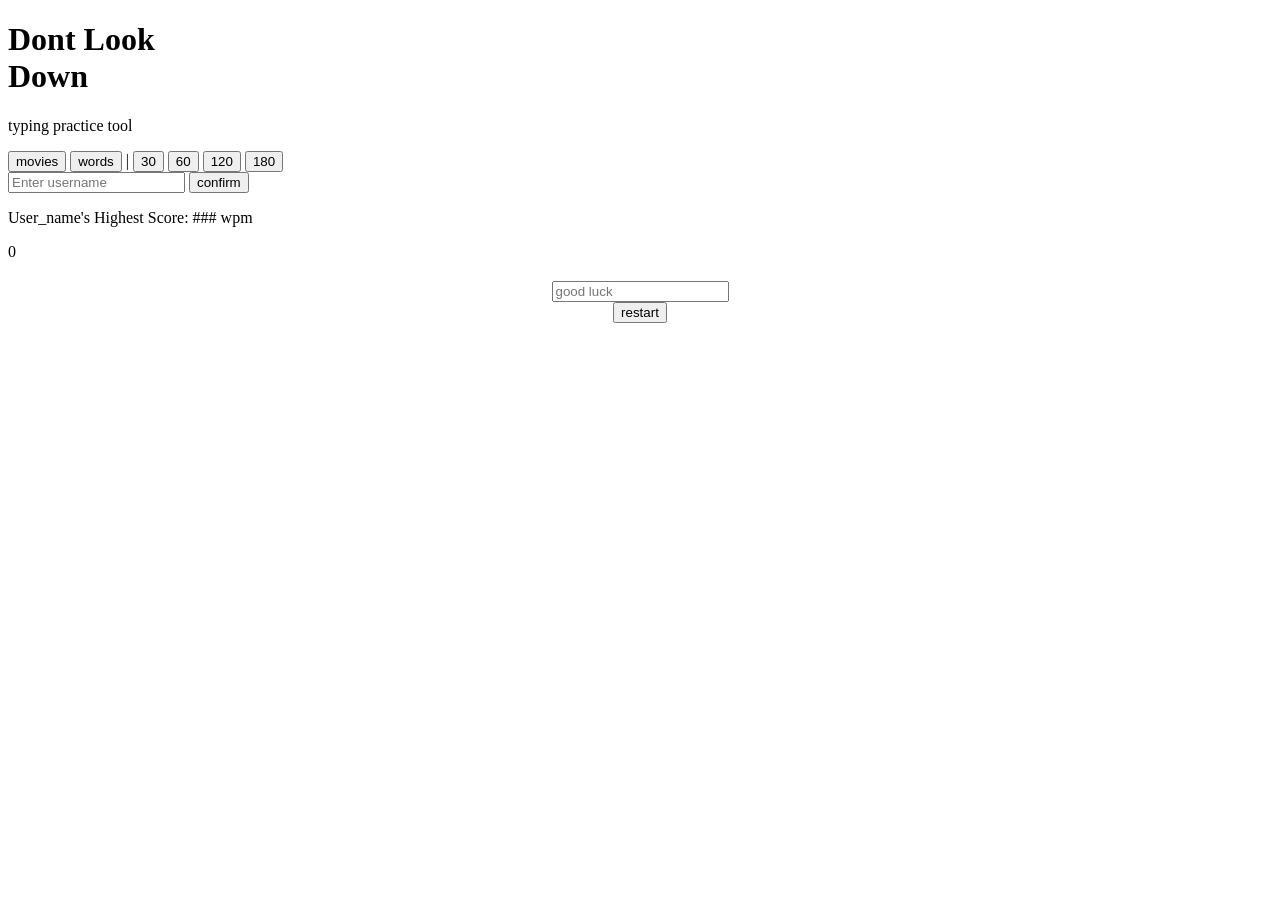
==== templates/index.html @ c182e39b "changing file structure" ====
<!DOCTYPE html>
<html lang="en">
    <head>
        <meta charset="UTF-8">
        <meta name="viewport" content="width=device-width, initial-scale=1.0">
        <title>Don't Look Down</title>

        <link rel="stylesheet" href="style.css">
        <link rel="preconnect" href="https://fonts.googleapis.com">
        <link rel="preconnect" href="https://fonts.gstatic.com" crossorigin>
        <link href="https://fonts.googleapis.com/css2?family=VT323&display=swap" rel="stylesheet">


    </head>
    <body>
        <div class="container">

            <div class="top-bar">
                <div class="title-section">
                    <h1 class="header">Dont Look<br>Down</h1>
                    <p class="description">typing practice tool</p>
                </div>

                <div class="options-section">
                    <div class="buttons">
                        <button type="button" class="option-btn category-btn" data-category="movies">movies</button>
                        <button type="button" class="option-btn category-btn" data-category="words">words</button>
                        <span class="divider">|</span>
                        <button type="button" class="option-btn time-btn" data-time="30">30</button>
                        <button type="button" class="option-btn time-btn" data-time="60">60</button>
                        <button type="button" class="option-btn time-btn" data-time="120">120</button>
                        <button type="button" class="option-btn time-btn" data-time="180">180</button>
                        
                    </div>
                    <input type="text" id="username" placeholder="Enter username">
                    <button type="button" id="confirm-username">confirm</button>
                    
                    
                    <p class="high-score" id="high-score-display">User_name's Highest Score: ### wpm</p>
                </div>
            </div>

            <!-- Timer -->
            <p id="timer-display" class="timer">0</p>

            <!-- Sample text -->
            <h2 id="sample-text" class="sample-text"></h2>


            <!-- Input box -->
            <div style="text-align: center;">
                <input type="text" id="user-text" name="user-text" placeholder="good luck" class="text-box">
            </div>

            <div style="text-align: center;">
                
        <button type="button" id="restart-btn" class="option-btn">restart</button>
            </div>

        </div>

        <script src="script.js"></script>
    </body>
</html>
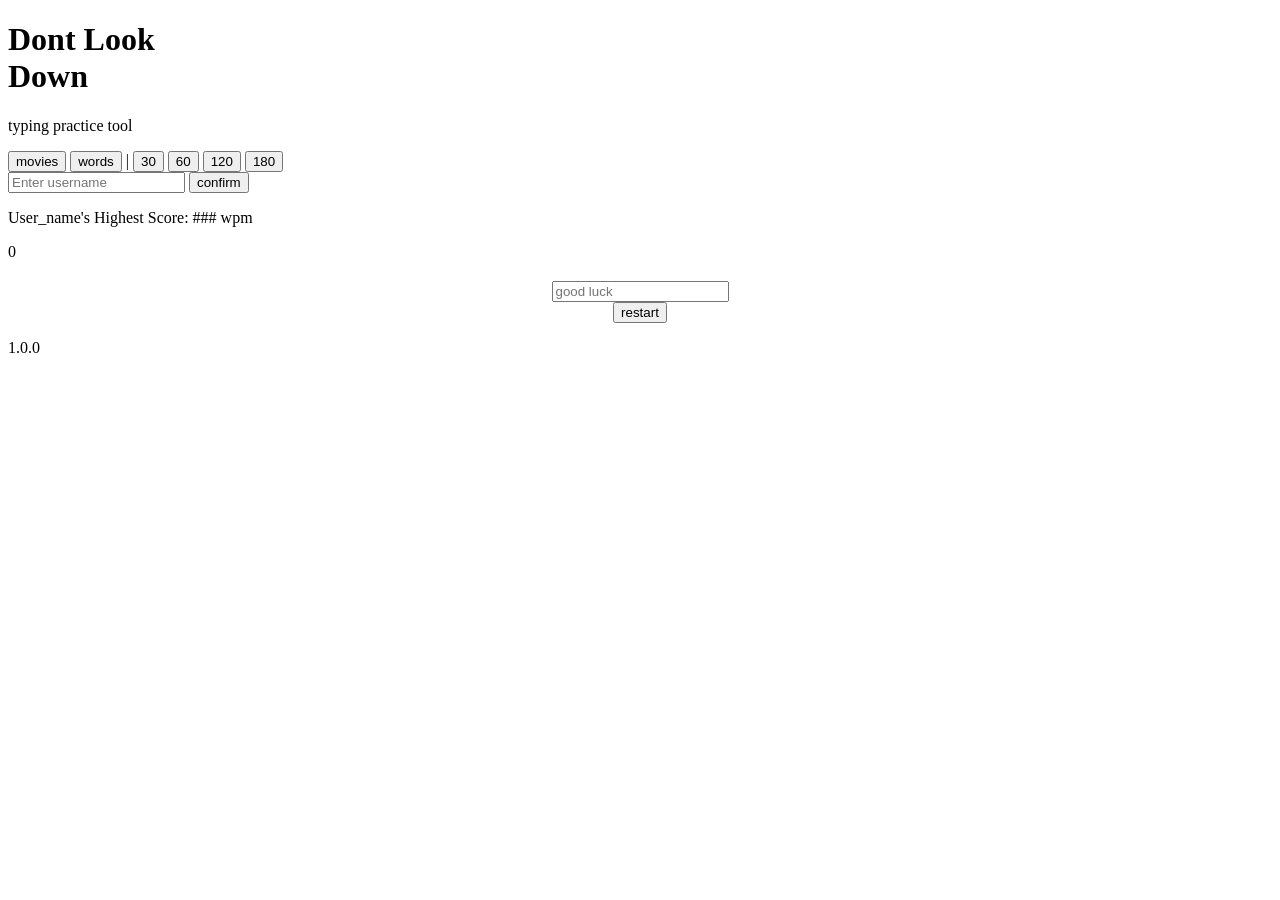
==== commit 3e510955: "changed the app.py" ====
--- a/templates/index.html
+++ b/templates/index.html
@@ -59,6 +59,10 @@
 
         </div>
 
+        <div>
+            <p>1.0.0</p>
+            </div>
+
         <script src="script.js"></script>
     </body>
 </html>
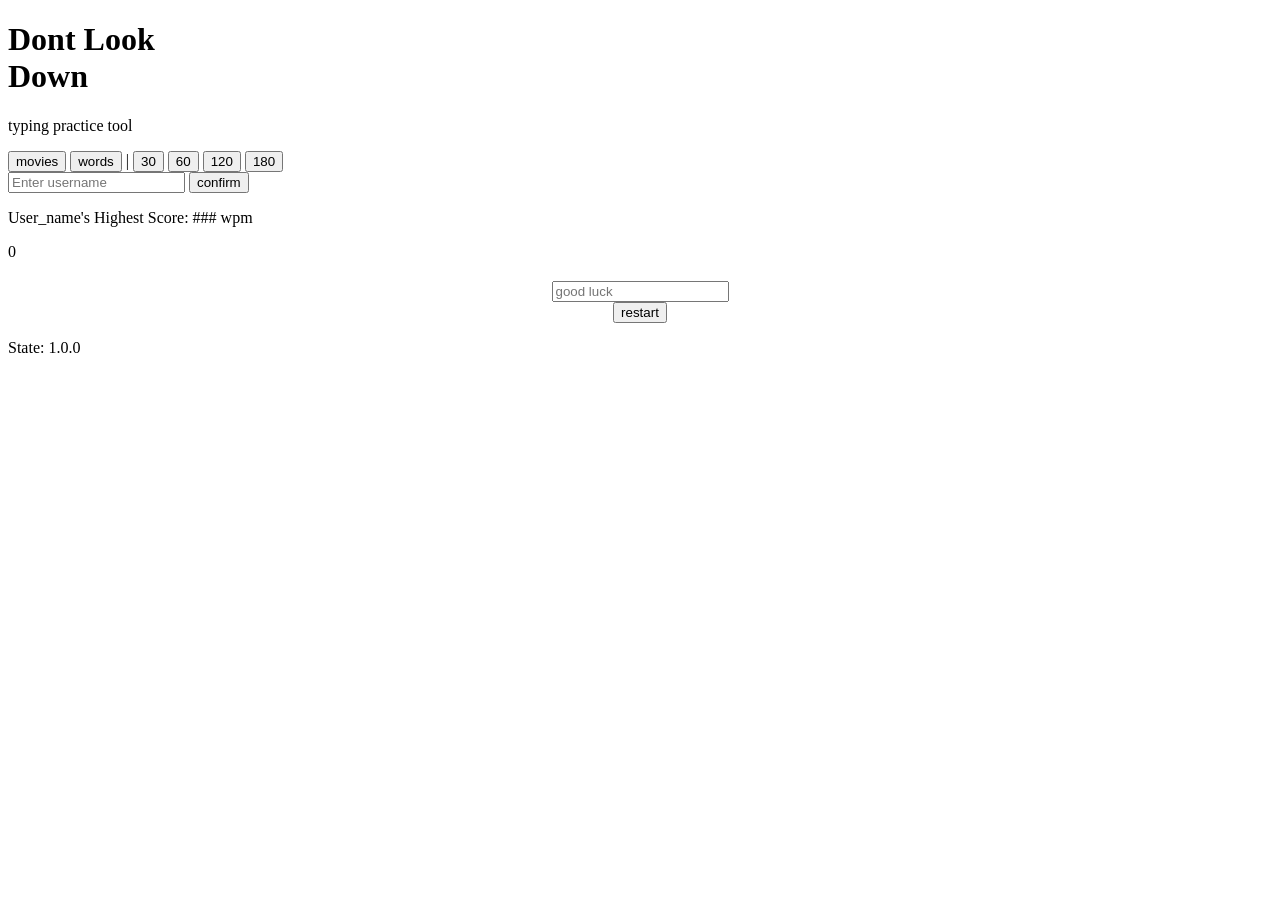
==== commit 683d3499: "rewrote comments to be more readable, added a version number in html" ====
--- a/templates/index.html
+++ b/templates/index.html
@@ -60,8 +60,8 @@
         </div>
 
         <div>
-            <p>1.0.0</p>
-            </div>
+            <p>State: 1.0.0</p>
+        </div>
 
         <script src="script.js"></script>
     </body>
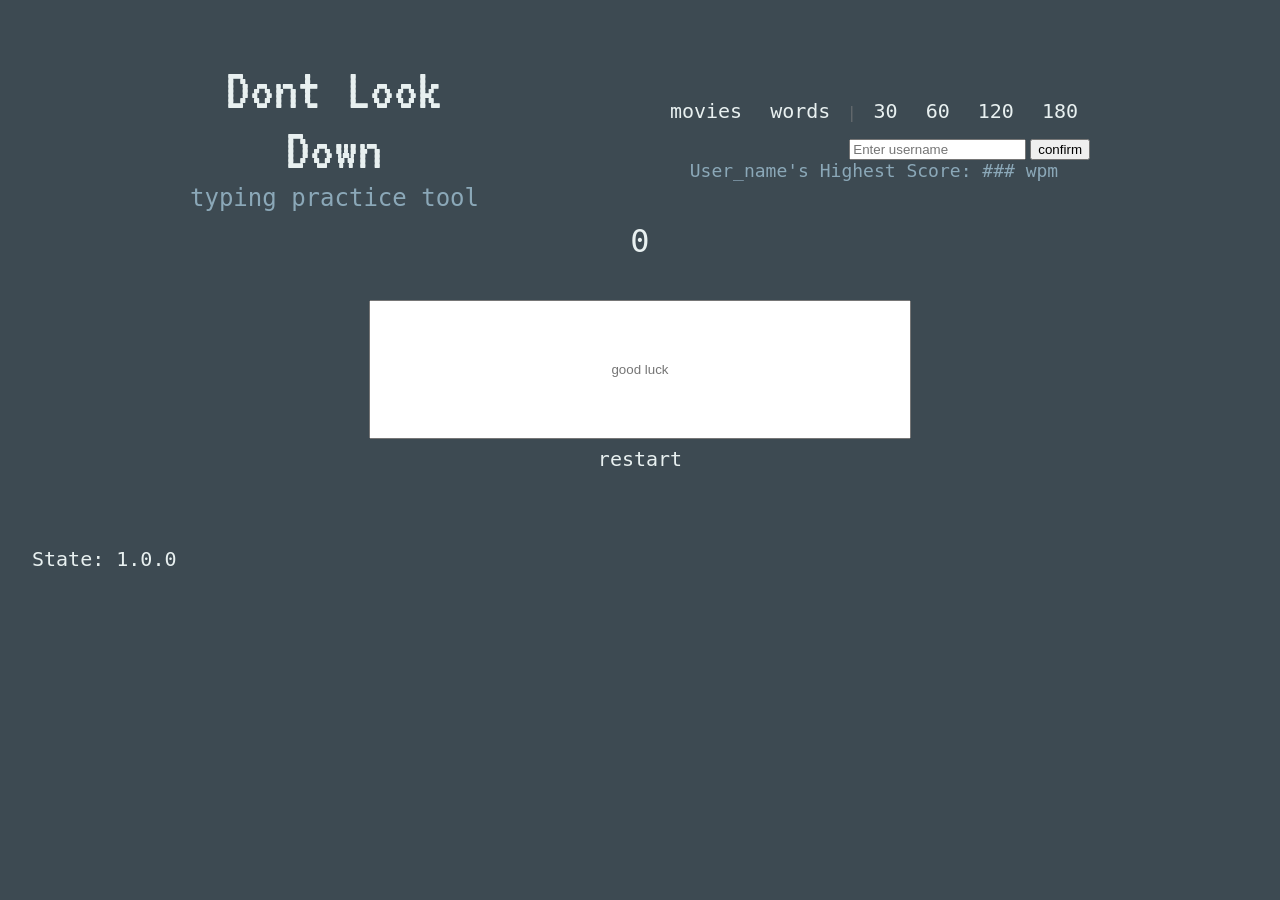
==== commit 46e0232f: "fixed the js and css file link, added a version number" ====
--- a/templates/index.html
+++ b/templates/index.html
@@ -5,7 +5,7 @@
         <meta name="viewport" content="width=device-width, initial-scale=1.0">
         <title>Don't Look Down</title>
 
-        <link rel="stylesheet" href="style.css">
+        <link rel="stylesheet" href="../static/style.css">
         <link rel="preconnect" href="https://fonts.googleapis.com">
         <link rel="preconnect" href="https://fonts.gstatic.com" crossorigin>
         <link href="https://fonts.googleapis.com/css2?family=VT323&display=swap" rel="stylesheet">
@@ -60,9 +60,9 @@
         </div>
 
         <div>
-            <p>State: 1.0.0</p>
+            <p class= "option-btn">State: 1.0.0</p>
         </div>
 
-        <script src="script.js"></script>
+        <script src="../static/script.js"></script>
     </body>
 </html>
--- a/static/style.css
+++ b/static/style.css
@@ -0,0 +1,98 @@
+h1, h2, h3, p, blockquote, pre {
+    font-family: monaco, Consolas, "Lucida Console", monospace;
+}
+
+body {
+    margin: 20px;
+    background-color: #3d4a52;
+}
+
+.container {
+    max-width: 900px;
+    margin: 0 auto;
+    padding: 40px 20px;
+}
+
+.top-bar {
+    display: flex;
+    justify-content: space-between;
+    width: 100%;
+    align-items: center;
+}
+
+.title-section {
+    max-width: 50%;
+}
+
+.header {
+    font-family: "VT323", monospace;
+    font-weight: 400;
+    font-style: normal;
+    color: #e8f0f0;
+    font-size: 60px;
+    margin: 0;
+    text-align: center;
+}
+
+.description {
+    color: #8ba8b8;
+    margin: 4px 0 0 0;
+    font-size: 24px;
+    text-align: center;
+}
+
+.options-section {
+    text-align: right;
+}
+
+.buttons {
+    margin-bottom: 8px;
+}
+
+.option-btn {
+    background: none;
+    border: none;
+    color: #e8f0f0;
+    font-family: monaco, Consolas, "Lucida Console", monospace;
+    cursor: pointer;
+    padding: 8px 12px;
+    font-size: 20px;
+}
+
+.option-btn:hover {
+    color: #5a7080;
+    font-size: 21px;
+}
+
+.divider {
+    color: grey;
+    padding: 0 4px;
+}
+
+.high-score {
+    color: #8ba8b8;
+    font-size: 18px;
+    margin: 0;
+    text-align: center;
+}
+
+.sample-text {
+    text-align: center;
+    color: #8ba8b8;
+    margin: 40px 0 20px 0;
+}
+
+.timer {
+    text-align: center;
+    color: #e8f0f0;
+    font-size: 32px;
+    margin: 10px 0;
+}
+
+.text-box {
+    text-align: center;
+    width: 400pt;
+    height: 100pt;
+    display: block;
+    margin: 0 auto;
+}
